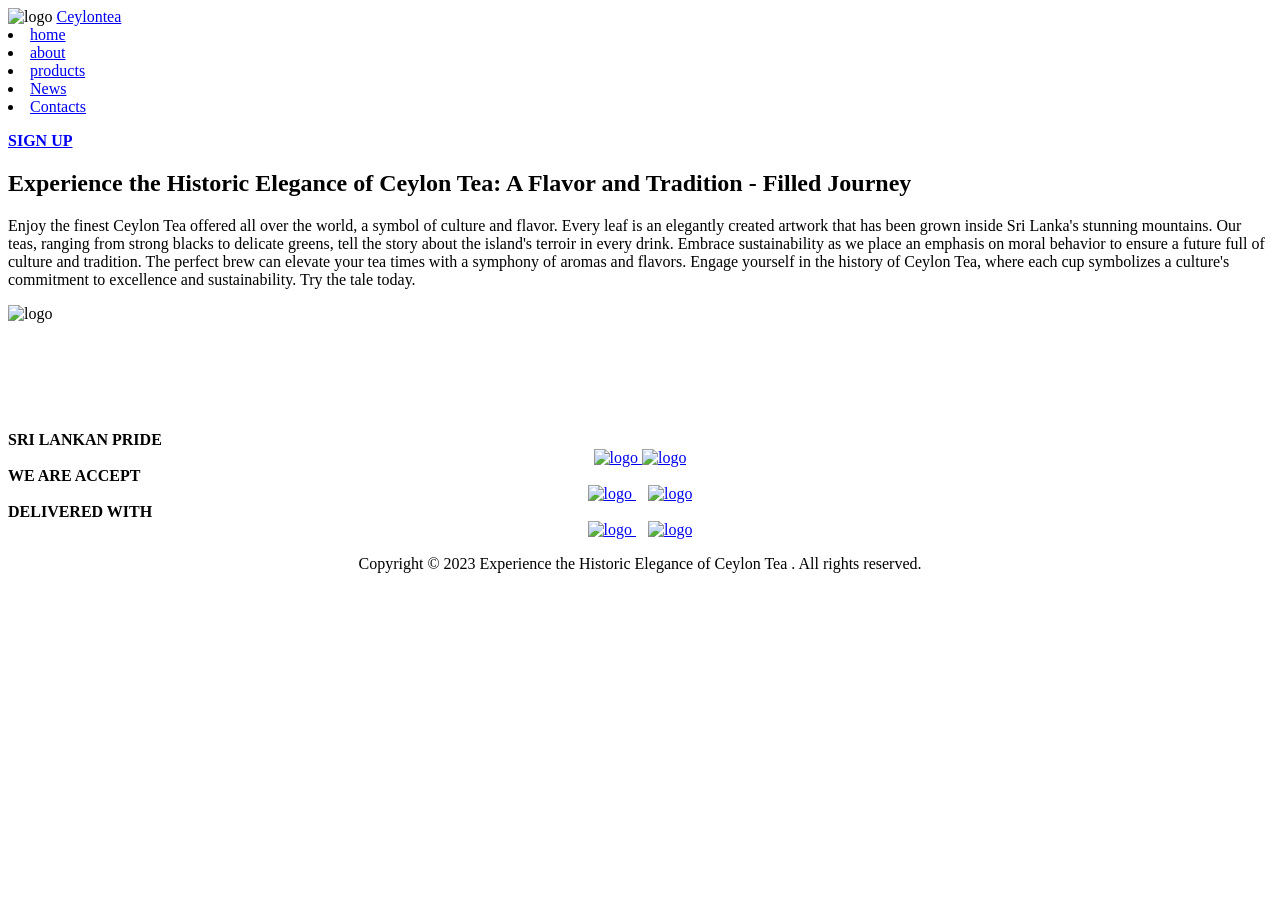
==== index.html @ 8665f594 "Rename home.html to index.html" ====
<!DOCTYPE html>
<html>
	<head>
	<title>CEYLON TEA </title>
			<link rel="stylesheet" href="css/style.css">		
	</head>
	<body>
		<section>
			<header>
				
				<img src="image/tealogo.png" alt="logo">
				<a href="#"class="logo">Ceylon<span>tea</span></a>
				<nav>
					<li><a href="home.html"class="current">home</a></li>
					<li><a href="about.html">about</a></li>
					<li><a href="products.html">products</a></li>
					<li><a href="news.html">News</a></li>
					<li><a href="contacts.html">Contacts</a></li>
				</nav>
				<p id ="up"><a href="signup.html"><b>SIGN UP</b></a></p>
			</header>
				<div class="texts">
			
					<h1>Experience the Historic Elegance of Ceylon Tea:<span> A Flavor and Tradition - Filled Journey</span></h1>
						<p>
							Enjoy the finest Ceylon Tea offered all over the world, a symbol of culture and flavor. Every leaf is an elegantly created artwork that has been grown inside Sri Lanka's stunning mountains. Our teas, ranging from strong blacks to delicate greens, tell the story about the island's terroir in every drink.
							Embrace sustainability as we place an emphasis on moral behavior to ensure a future full of culture and tradition. The perfect brew can elevate your tea times with a symphony of aromas and flavors.
							Engage yourself in the history of Ceylon Tea, where each cup symbolizes a culture's commitment to excellence and sustainability. Try the tale today.
						</p>
				</div>	
				<div class="background-image">
					<img src="image/blacktea.png" alt="logo">
				</div>
					
		
			</section>
			<br>
			<br>
			<br>
			<br>
			<br>
			<br>
		
			<div class = "options">
												<div>
													<span><b>SRI LANKAN PRIDE</b></span>
														<div><center>
															<a href="https://www.srilankabusiness.com/"
																	target="blank">
																<img src="image/tealogo.png" alt="logo">
															</a>
															
															<a href="https://pureceyloncinnamon.edb.gov.lk/"
																	target="blank">
																<img src="image/cc.png" alt="logo">
															</a>
															</center>
														</div>
												</div>
												
												<div >
													<span><b> WE ARE ACCEPT </b></span>
														<div><center>
															<a href="https://www.visa.com.lk/pay-with-visa/find-a-card/debit-cards.html"
																	target="blank">
																<img src="image/visa.png" alt="logo">
															</a>
															&nbsp;&nbsp;
															<a href="https://www.mastercard.us/en-us/personal/ways-to-pay/click-to-pay.html"
																	target="blank">
																<img src="image/mastercard.png" alt="logo">
															</a>	
															</center>
														</div>
												</div>	
												
												<div >
													<span><b> DELIVERED WITH</b></span>
														<div><center>
															<a href="https://www.fedex.com/en-lk/tracking.html"
																	target="blank">
																<img src="image/fedex.png" alt="logo">
															</a>
															&nbsp;&nbsp;
															<a href="https://www.dhlexpress.nl/en/consumer/track-trace"
																	target="blank">
																<img src="image/dhl.png" alt="logo">
															</a>	
															</center>
														</div>		
									
													</div>
												
			</div>
		
			
	
			<div>
				<center><p class ="copyright">Copyright © 2023 Experience the Historic Elegance of Ceylon Tea . All rights reserved. <p></center>
			</div>
			
	</body>	
	
	
</html>
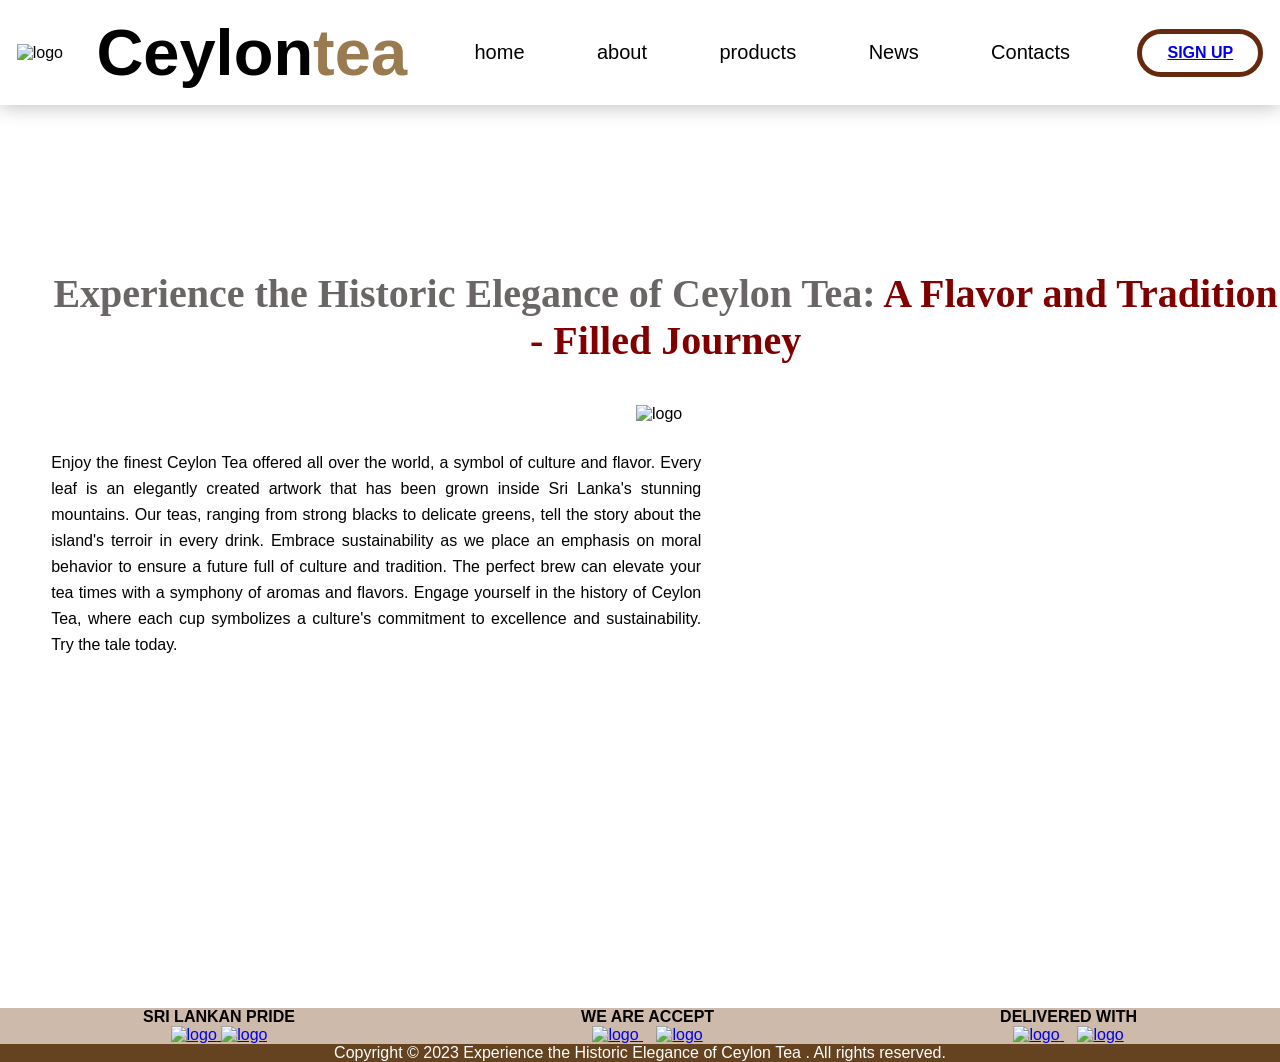
==== commit 3539355f: "Update index.html" ====
--- a/index.html
+++ b/index.html
@@ -2,7 +2,7 @@
 <html>
 	<head>
 	<title>CEYLON TEA </title>
-			<link rel="stylesheet" href="css/style.css">		
+			<link rel="stylesheet" href="style.css">		
 	</head>
 	<body>
 		<section>
--- a/style.css
+++ b/style.css
@@ -0,0 +1,386 @@
+*{margin: 0;
+padding:0;
+box-sizing:border-box;
+font-family:sans-serif;
+
+}
+section{
+	width:100%;
+	height:100vh;	
+}
+section header{
+	display:flex;
+	align-items:center;
+	justify-content:space-around;
+	box-shadow:0 0 20px rgba(0,0,0,0.3);
+	
+}
+section header .logo{
+	font-size:65px;
+	color:black;
+	text-decoration:none;
+	font-weight:bold;
+	margin:15px 0;
+	
+	
+	
+	
+}
+section header .logo span{
+	color:#9A7B4F;
+	
+}
+section header nav li{
+	display: inline-block;
+	margin: 4px 4px;
+	padding: 10px 30px;
+	font-size:20px;
+	
+}
+section header nav li a{
+	color:black;
+	text-decoration:none;
+	
+	
+	
+	
+}
+section header nav li a:hover{
+	color:red;
+	
+	
+	
+}
+section header p{
+	cursor:pointer;
+	padding:10px 25px;
+	border:5px solid #652A0E;
+	border-radius:30px;
+	transition:0.3s;
+	
+	
+	
+	
+}
+section header p:hover{
+	color:white;
+	background:#D2B48C;
+}
+section .texts h1{
+	position: absolute;
+	top:30%;
+	left:4%;
+	font-size:40px;
+	color:#6a6666;
+	font-family:Algerian;
+	text-align:center;
+}
+section .texts h1 span {
+	color:#800000;
+	font-family:Algerian;
+}
+section .texts p {
+	width: 650px;
+	position: absolute;
+	top: 50%;
+	left:4%;
+	line-height: 26px;
+	text-align: justify;
+}
+section .background-image img{
+	width:750px;
+	position:absolute;
+	top: 45%;
+	left: 45%;
+	margin-left: 60px;
+	background-repeat:no-repeat;
+	/*display:flex;*/
+}
+hr{
+	border-width: 28px;
+	
+}
+.information{
+	height: 100px;
+	width:auto;
+	background-color:#CEBAAB;;
+	
+	
+}
+.information img{
+	height:70px;
+	/*width:60px;*/
+	justify-content:center;
+	justify-content:center;
+	align-items:align and center;
+	
+}
+.options{
+	display:flex;
+	justify-content:space-around;
+	background-color:#CEBAAB;
+	text-align: center;
+	
+	
+}
+.options img{
+	height:70px;
+	/*width:60px;*/
+}
+.copyright{
+	background-color:#654321;
+	color:white;
+margin:100;
+}
+video{
+	width:640px;
+	display:block;
+	margin:auto;
+}
+#about{
+	font-family:Algerian;
+	font-size:30px;
+}
+#vision{
+	border-left:160px solid red;
+	height:4px;
+	margin:10px;
+	font-size:20px;
+	display:inline-block;
+	vertical-align:middle;
+	font-family:Algerian;
+	text-align:justify;
+	
+	
+	
+}
+#mission{
+	border-left:160px solid red;
+	height:4px;
+	margin:10px;
+	font-size:20px;
+	display:inline-block;
+	vertical-align:middle;
+	font-size:20px;
+	font-family:Algerian;
+}
+.company{
+	background-color:#CEBAAB;
+	/*height:100px;*/
+}
+#products{
+	font-family:Algerian;
+	font-size:40px;
+	color:#9A7B4F;
+}
+
+#product_tag{
+	font-family:Algerian;
+	font-size:30px;
+	color:#9A7B4F;
+	text-align:center;
+	
+}
+
+.product-container {
+    display:flex;
+    /*flex-direction: column;  Stack product items vertically */
+	flex-wrap:wrap;/*wrap to new row*/
+	justify-content:space-between ;/*add space between columns*/
+	align-content:space-between;/*ad space between raw*/
+}
+
+.product-item {
+   /* display: flex;
+    border: 8px solid #000; /* Add a border around each product item */
+    /*margin-bottom: 60px; /* Adjust the margin to separate the product items vertically */
+   /* padding: 10px; /* Add padding to create space inside each product item */
+	border-radius:20px;/*around the border coners*/
+	flex: 0 0 calc(50% - 20%);/*team teake 50% wide and minus spacing*/
+	border:9px solid #000;/*add border*/
+	margin:10px;/*ad margin for sepatare product  item*/
+	padding:20px;/*create space in side produts items*/
+	box-sizing:border-box;/*include padding item size*/
+}
+
+.product-image {
+    /*flex: 1; Make the image section grow to fill available space 
+    padding-right: 20px;  Add spacing between image and details */
+	
+}
+
+.product-image img {
+    max-width: 100%; /* Make images fit the size of their container */
+	display:block;/*remove extra space under the image*/
+	
+}
+
+.product-details {
+    flex: 2; /* Make the details section grow to fill available space */
+}
+
+img {
+    max-width: 100%; /* Make sure the images are responsive */
+}
+.product_name{
+	font-family:Algerian;
+}
+
+/*.rating{
+	font-size:0;
+}*/
+
+.star{
+	font-size:25px;
+	color:gray;
+	position:relative;
+	
+	
+}
+
+.star.full{
+	color:gold;
+	
+	
+}
+
+
+
+
+.star.empty{
+	color:gray;
+	
+}
+
+
+#tag{
+	font-family:Algerian;
+	font-size:32px;
+	color:#9A7B4F;
+	text-align:center;
+}
+#pnews{
+	font-size:20px;
+	padding:30px 300px;
+	text-align:center;
+}
+
+.image-grid{
+	display:grid;
+	grid-template-columns:repeat(4,1fr);
+	grid-gap:10px;
+	border-radius:20px;/*around the border coners*/
+	flex: 0 0 calc(50% - 20%);/*team teake 50% wide and minus spacing*/
+	border:9px solid #000;/*add border*/
+	margin:10px;/*ad margin for sepatare product  item*/
+	padding:20px;/*create space in side produts items*/
+	box-sizing:border-box;/*include padding item size*/
+	background-color:#9A7B4F;
+}
+
+.image-grid img{
+	
+	border-radius:80px;
+	
+}
+
+.image-grid p{
+	text-align:center;
+	
+}
+
+.image-grid h3{
+	text-align:center;
+}
+.border{
+	border-radius:20px;/*around the border coners*/
+	flex: 0 0 calc(50% - 20%);/*team teake 50% wide and minus spacing*/
+	border:9px solid #000;/*add border*/
+	margin:10px;/*ad margin for sepatare product  item*/
+	padding:20px;/*create space in side produts items*/
+	box-sizing:border-box;/*include padding item size*/
+	background-color:#EFDECD;
+}
+
+.contacts{
+	display:flex;
+	position:relative;
+	justify-content:center;
+	align-items:center;
+	
+}
+.contacts img{
+	width:50px;
+	/*max-width:100%;*/
+	
+	
+}
+
+.details{
+	/*padding:80px 100px;*/
+	
+}
+
+/*#newstag{
+	background-color:#654321;
+	color:white;
+ margin:100;
+ 
+}*/
+
+
+.sign{
+	display:flex;
+	justify-content:center;
+	align-items:center;
+	padding:120px;
+	position:relative;
+	background-image: url(../image/train.jpg);
+	background-size: cover;
+	background-repeat:no-repeat;
+	background-position:center;
+	opacity:0.7;
+	
+	
+}
+
+
+
+.login-box{
+	position:relative;
+	width:350px;
+	height:300px;
+	/*background:#D2B48C;*/
+	border-radius:20px;
+	display:flex;
+	justify-content:center;
+	align-items:center;
+	margin:30px;
+	border-bottom:9px solid white;
+	/*opacity:0.9;*/
+	border-top:9px solid black;
+	
+}
+
+.login-box:hover{
+	background-color:rgba(255,255,255,0.2);
+	
+}
+
+#login{
+	font-size:40px;
+	color:brown;
+	text-align:center;
+	
+}
+
+/*#up{
+	text-decoration:none;
+}*/
+/*#cart{
+	align-content:right;
+	width:56px;
+}*/
+
+
+
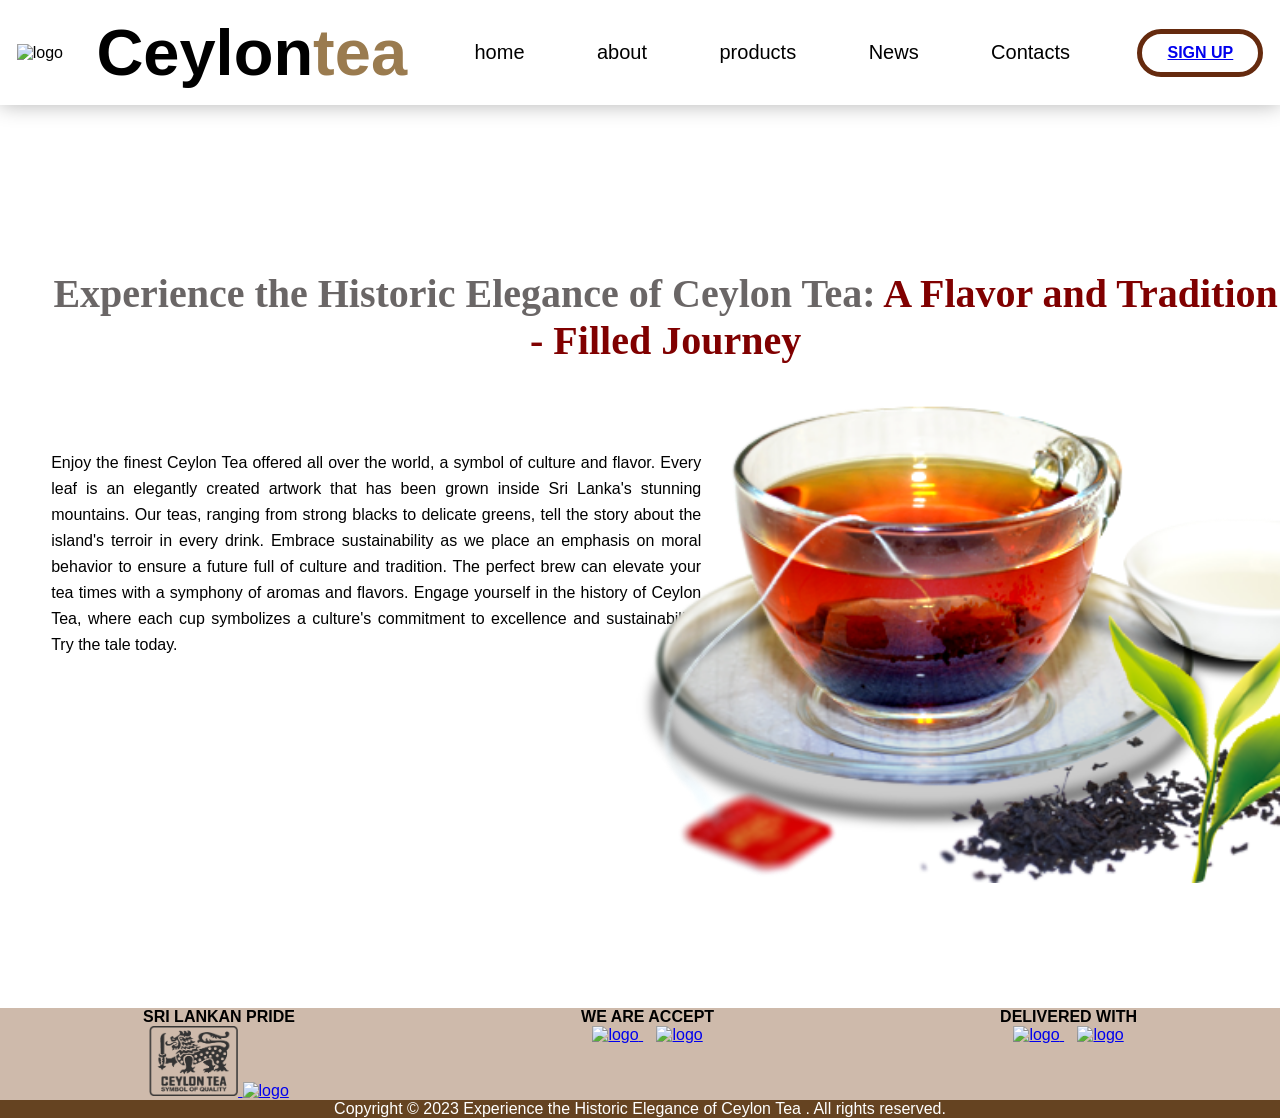
==== commit 4dbde2d3: "Update index.html" ====
--- a/index.html
+++ b/index.html
@@ -2,7 +2,8 @@
 <html>
 	<head>
 	<title>CEYLON TEA </title>
-			<link rel="stylesheet" href="style.css">		
+			<link rel="stylesheet" 
+			href="style.css">		
 	</head>
 	<body>
 		<section>
@@ -29,7 +30,7 @@
 						</p>
 				</div>	
 				<div class="background-image">
-					<img src="image/blacktea.png" alt="logo">
+					<img src="blacktea.png" alt="logo">
 				</div>
 					
 		
@@ -47,7 +48,7 @@
 														<div><center>
 															<a href="https://www.srilankabusiness.com/"
 																	target="blank">
-																<img src="image/tealogo.png" alt="logo">
+																<img src="tealogo.png" alt="logo">
 															</a>
 															
 															<a href="https://pureceyloncinnamon.edb.gov.lk/"
